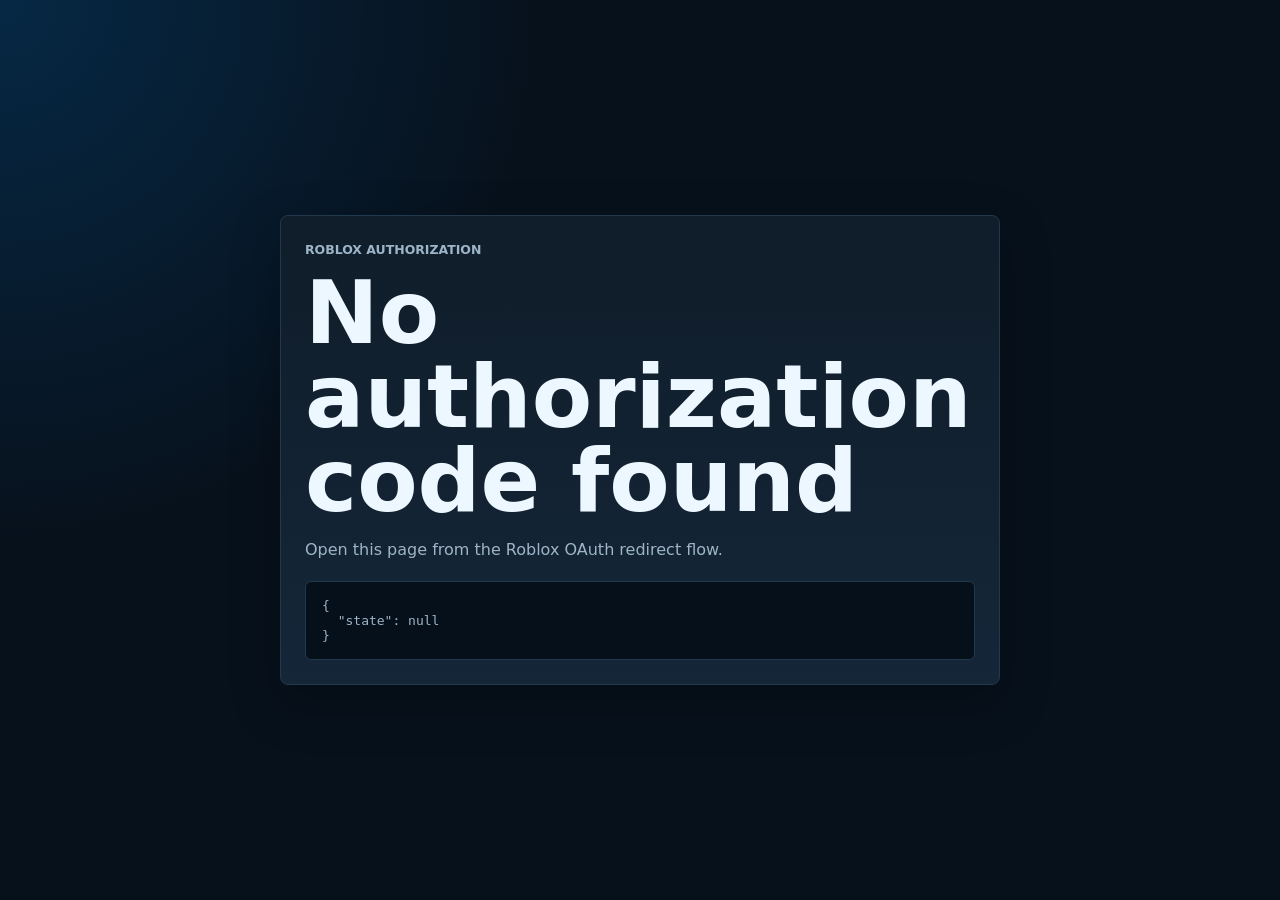
==== callback/index.html @ 514b4164 "Add RoManager V2 website scaffold" ====
<!doctype html>
<html lang="en">
  <head>
    <meta charset="utf-8">
    <meta name="viewport" content="width=device-width, initial-scale=1">
    <title>RoManager V2 Callback</title>
    <meta name="description" content="OAuth callback page for RoManager V2.">
    <link rel="stylesheet" href="../assets/styles.css">
  </head>
  <body>
    <main class="shell callback-shell">
      <section class="panel callback-panel">
        <p class="eyebrow">Roblox authorization</p>
        <h1 id="status-title">Checking callback</h1>
        <p id="status-message">
          Reading the authorization response from Roblox.
        </p>
        <pre id="callback-data" aria-label="Callback details"></pre>
      </section>
    </main>

    <script>
      const params = new URLSearchParams(window.location.search);
      const title = document.getElementById("status-title");
      const message = document.getElementById("status-message");
      const data = document.getElementById("callback-data");

      const code = params.get("code");
      const state = params.get("state");
      const error = params.get("error");
      const errorDescription = params.get("error_description");

      if (error) {
        title.textContent = "Authorization failed";
        message.textContent = errorDescription || error;
        data.textContent = JSON.stringify({ error, errorDescription, state }, null, 2);
      } else if (code) {
        title.textContent = "Authorization received";
        message.textContent = "A secure backend should exchange this code for tokens. Do not exchange tokens in GitHub Pages.";
        data.textContent = JSON.stringify({ code: "[authorization code hidden on page]", state }, null, 2);
      } else {
        title.textContent = "No authorization code found";
        message.textContent = "Open this page from the Roblox OAuth redirect flow.";
        data.textContent = JSON.stringify({ state }, null, 2);
      }
    </script>
  </body>
</html>
---- assets/styles.css ----
:root {
  color-scheme: dark;
  --bg: #07111c;
  --panel: #101d2a;
  --panel-soft: #142638;
  --text: #edf7ff;
  --muted: #9db5c8;
  --line: #22384d;
  --accent: #0092ff;
  --error: #ed4245;
}

* {
  box-sizing: border-box;
}

body {
  margin: 0;
  min-height: 100vh;
  font-family: Inter, ui-sans-serif, system-ui, -apple-system, BlinkMacSystemFont, "Segoe UI", sans-serif;
  background:
    radial-gradient(circle at top left, rgba(0, 146, 255, 0.18), transparent 34rem),
    var(--bg);
  color: var(--text);
}

.shell {
  width: min(1080px, calc(100% - 32px));
  margin: 0 auto;
  padding: 56px 0;
}

.hero {
  display: grid;
  grid-template-columns: minmax(0, 1.2fr) minmax(280px, 0.8fr);
  gap: 28px;
  align-items: center;
  min-height: 58vh;
}

.eyebrow {
  margin: 0 0 12px;
  color: var(--accent);
  font-size: 0.78rem;
  font-weight: 700;
  letter-spacing: 0;
  text-transform: uppercase;
}

h1,
h2,
p {
  margin-top: 0;
}

h1 {
  margin-bottom: 16px;
  font-size: clamp(2.6rem, 7vw, 5.5rem);
  line-height: 0.95;
}

h2 {
  margin-bottom: 10px;
  font-size: 1.05rem;
}

.lead {
  max-width: 680px;
  color: var(--muted);
  font-size: 1.18rem;
  line-height: 1.65;
}

.panel,
article {
  border: 1px solid var(--line);
  border-radius: 8px;
  background: linear-gradient(180deg, var(--panel), var(--panel-soft));
  box-shadow: 0 18px 50px rgba(0, 0, 0, 0.28);
}

.panel {
  padding: 24px;
}

.panel p,
article p {
  color: var(--muted);
  line-height: 1.55;
}

.button {
  display: inline-flex;
  align-items: center;
  justify-content: center;
  min-height: 42px;
  padding: 0 16px;
  border-radius: 6px;
  background: var(--accent);
  color: #00101d;
  font-weight: 800;
  text-decoration: none;
}

.grid {
  display: grid;
  grid-template-columns: repeat(3, minmax(0, 1fr));
  gap: 16px;
}

article {
  padding: 20px;
}

article span {
  display: inline-grid;
  width: 32px;
  height: 32px;
  margin-bottom: 18px;
  place-items: center;
  border-radius: 999px;
  background: rgba(0, 146, 255, 0.16);
  color: var(--accent);
  font-weight: 800;
}

.callback-shell {
  display: grid;
  min-height: 100vh;
  place-items: center;
}

.callback-panel {
  width: min(720px, 100%);
}

pre {
  overflow: auto;
  margin: 18px 0 0;
  padding: 16px;
  border: 1px solid var(--line);
  border-radius: 6px;
  background: #06101a;
  color: var(--muted);
}

@media (max-width: 760px) {
  .shell {
    padding: 32px 0;
  }

  .hero,
  .grid {
    grid-template-columns: 1fr;
  }

  .hero {
    min-height: auto;
  }
}
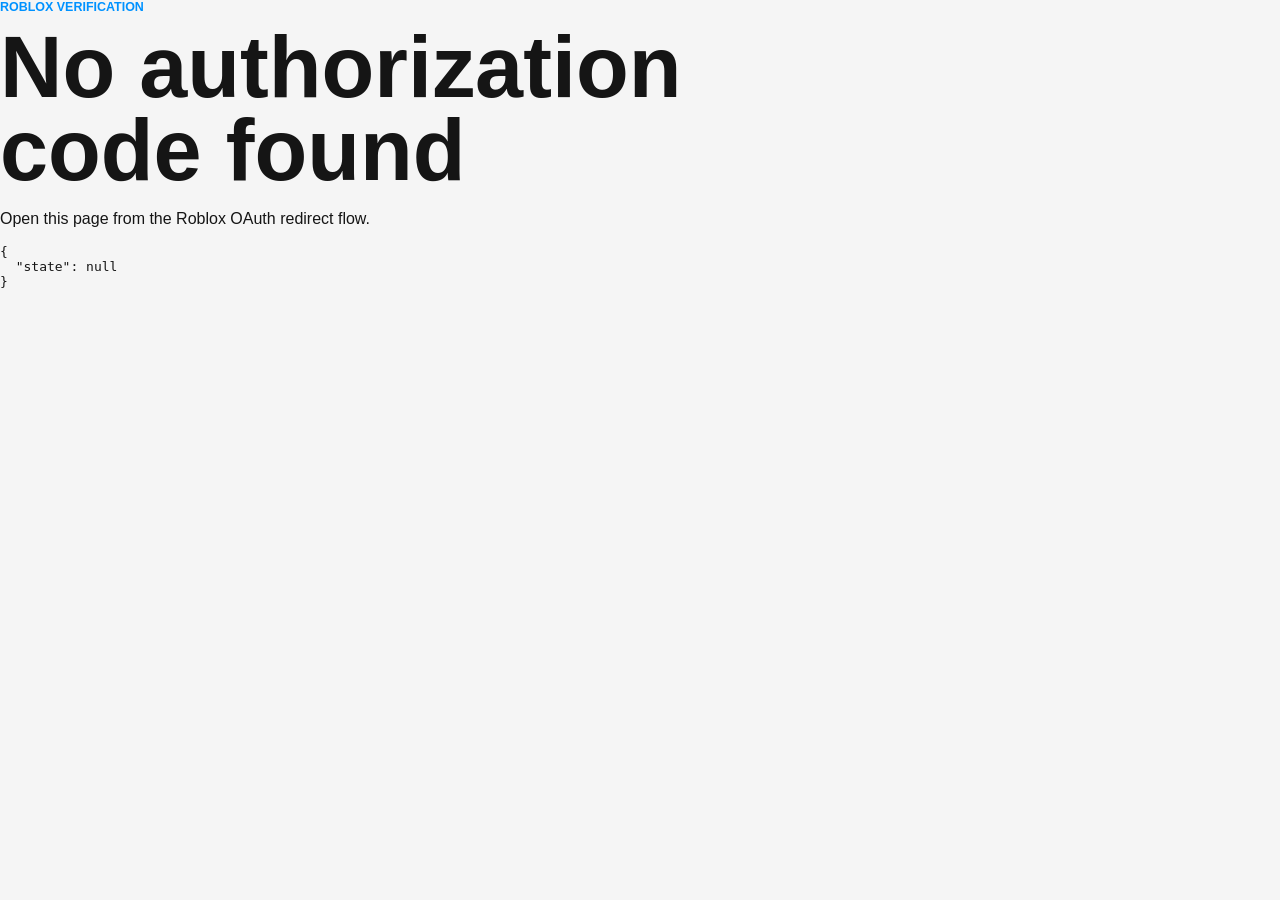
==== commit a92092ba: "Forward Roblox OAuth callback to Worker" ====
--- a/callback/index.html
+++ b/callback/index.html
@@ -3,23 +3,24 @@
   <head>
     <meta charset="utf-8">
     <meta name="viewport" content="width=device-width, initial-scale=1">
-    <title>RoManager V2 Callback</title>
-    <meta name="description" content="OAuth callback page for RoManager V2.">
+    <title>RoManage Verification</title>
+    <meta name="description" content="OAuth callback page for RoManage.">
     <link rel="stylesheet" href="../assets/styles.css">
   </head>
   <body>
     <main class="shell callback-shell">
       <section class="panel callback-panel">
-        <p class="eyebrow">Roblox authorization</p>
-        <h1 id="status-title">Checking callback</h1>
+        <p class="eyebrow">Roblox verification</p>
+        <h1 id="status-title">Finishing verification</h1>
         <p id="status-message">
-          Reading the authorization response from Roblox.
+          Sending your Roblox authorization back to RoManage.
         </p>
         <pre id="callback-data" aria-label="Callback details"></pre>
       </section>
     </main>
 
     <script>
+      const workerCallback = "https://romanage-roblox-oauth.tahtpeep.workers.dev/roblox/callback";
       const params = new URLSearchParams(window.location.search);
       const title = document.getElementById("status-title");
       const message = document.getElementById("status-message");
@@ -35,9 +36,11 @@
         message.textContent = errorDescription || error;
         data.textContent = JSON.stringify({ error, errorDescription, state }, null, 2);
       } else if (code) {
-        title.textContent = "Authorization received";
-        message.textContent = "A secure backend should exchange this code for tokens. Do not exchange tokens in GitHub Pages.";
-        data.textContent = JSON.stringify({ code: "[authorization code hidden on page]", state }, null, 2);
+        const target = new URL(workerCallback);
+        for (const [key, value] of params.entries()) {
+          target.searchParams.set(key, value);
+        }
+        window.location.replace(target.toString());
       } else {
         title.textContent = "No authorization code found";
         message.textContent = "Open this page from the Roblox OAuth redirect flow.";
--- a/assets/styles.css
+++ b/assets/styles.css
@@ -1,92 +1,187 @@
 :root {
-  color-scheme: dark;
-  --bg: #07111c;
-  --panel: #101d2a;
-  --panel-soft: #142638;
-  --text: #edf7ff;
-  --muted: #9db5c8;
-  --line: #22384d;
-  --accent: #0092ff;
-  --error: #ed4245;
+  color-scheme: light;
+  --bg: #f5f5f5;
+  --surface: #ffffff;
+  --surface-soft: #f0f1f2;
+  --text: #151515;
+  --muted: #646970;
+  --line: #d9dadd;
+  --blue: #0092ff;
+  --black: #111111;
 }
 
 * {
   box-sizing: border-box;
+}
+
+html {
+  scroll-behavior: smooth;
 }
 
 body {
   margin: 0;
   min-height: 100vh;
-  font-family: Inter, ui-sans-serif, system-ui, -apple-system, BlinkMacSystemFont, "Segoe UI", sans-serif;
-  background:
-    radial-gradient(circle at top left, rgba(0, 146, 255, 0.18), transparent 34rem),
-    var(--bg);
+  font-family: Arial, Helvetica, sans-serif;
+  background: var(--bg);
   color: var(--text);
 }
 
-.shell {
-  width: min(1080px, calc(100% - 32px));
+.topbar {
+  position: sticky;
+  top: 0;
+  z-index: 10;
+  display: flex;
+  align-items: center;
+  justify-content: space-between;
+  gap: 18px;
+  padding: 14px max(18px, calc((100vw - 1040px) / 2));
+  border-bottom: 1px solid var(--line);
+  background: rgba(245, 245, 245, 0.94);
+  backdrop-filter: blur(10px);
+}
+
+.brand,
+nav {
+  display: flex;
+  align-items: center;
+}
+
+.brand {
+  gap: 10px;
+  color: var(--text);
+  font-weight: 800;
+  text-decoration: none;
+}
+
+.brand-mark,
+.roblox-mark {
+  position: relative;
+  display: inline-block;
+  background: var(--black);
+  transform: rotate(10deg);
+}
+
+.brand-mark {
+  width: 28px;
+  height: 28px;
+}
+
+.roblox-mark {
+  width: 54px;
+  height: 54px;
+  flex: 0 0 auto;
+  transform: rotate(-8deg);
+}
+
+.brand-mark::after,
+.roblox-mark::after {
+  position: absolute;
+  content: "";
+  background: var(--surface);
+}
+
+.brand-mark::after {
+  inset: 10px;
+}
+
+.roblox-mark::after {
+  inset: 19px;
+}
+
+nav {
+  gap: 6px;
+}
+
+nav a {
+  color: var(--muted);
+  font-size: 0.95rem;
+  text-decoration: none;
+}
+
+nav a + a {
+  margin-left: 12px;
+}
+
+nav a:hover {
+  color: var(--text);
+}
+
+.hero,
+.section,
+footer {
+  width: min(1040px, calc(100% - 32px));
   margin: 0 auto;
-  padding: 56px 0;
 }
 
 .hero {
   display: grid;
-  grid-template-columns: minmax(0, 1.2fr) minmax(280px, 0.8fr);
-  gap: 28px;
-  align-items: center;
-  min-height: 58vh;
+  grid-template-columns: minmax(0, 1.2fr) 360px;
+  gap: 42px;
+  align-items: center;
+  min-height: calc(100vh - 58px);
+  padding: 72px 0;
+}
+
+.section {
+  padding: 58px 0;
 }
 
 .eyebrow {
   margin: 0 0 12px;
-  color: var(--accent);
+  color: var(--blue);
   font-size: 0.78rem;
-  font-weight: 700;
+  font-weight: 800;
   letter-spacing: 0;
   text-transform: uppercase;
 }
 
 h1,
 h2,
-p {
+h3,
+p,
+dl {
   margin-top: 0;
 }
 
 h1 {
-  margin-bottom: 16px;
-  font-size: clamp(2.6rem, 7vw, 5.5rem);
-  line-height: 0.95;
+  max-width: 760px;
+  margin-bottom: 18px;
+  font-size: clamp(2.8rem, 7vw, 5.4rem);
+  line-height: 0.96;
 }
 
 h2 {
   margin-bottom: 10px;
-  font-size: 1.05rem;
+  font-size: clamp(2rem, 4vw, 3.2rem);
+  line-height: 1;
+}
+
+h3 {
+  margin-bottom: 8px;
+  font-size: 1.06rem;
+}
+
+.lead,
+.section-heading p,
+.command-row p,
+.setup-step p,
+.note,
+footer,
+dd {
+  color: var(--muted);
+  line-height: 1.58;
 }
 
 .lead {
-  max-width: 680px;
-  color: var(--muted);
-  font-size: 1.18rem;
-  line-height: 1.65;
-}
-
-.panel,
-article {
-  border: 1px solid var(--line);
-  border-radius: 8px;
-  background: linear-gradient(180deg, var(--panel), var(--panel-soft));
-  box-shadow: 0 18px 50px rgba(0, 0, 0, 0.28);
-}
-
-.panel {
-  padding: 24px;
-}
-
-.panel p,
-article p {
-  color: var(--muted);
-  line-height: 1.55;
+  max-width: 650px;
+  font-size: 1.1rem;
+}
+
+.hero-actions {
+  display: flex;
+  flex-wrap: wrap;
+  gap: 10px;
+  margin-top: 26px;
 }
 
 .button {
@@ -95,66 +190,219 @@
   justify-content: center;
   min-height: 42px;
   padding: 0 16px;
+  border: 1px solid var(--black);
+  border-radius: 4px;
+  font-weight: 800;
+  text-decoration: none;
+}
+
+.button.primary {
+  background: var(--black);
+  color: var(--surface);
+}
+
+.button.secondary {
+  background: var(--surface);
+  color: var(--black);
+}
+
+.group-card,
+.command-list,
+.setup-step,
+.note {
+  border: 1px solid var(--line);
   border-radius: 6px;
-  background: var(--accent);
-  color: #00101d;
-  font-weight: 800;
-  text-decoration: none;
-}
-
-.grid {
+  background: var(--surface);
+}
+
+.group-card {
+  overflow: hidden;
+}
+
+.group-card-top {
+  display: flex;
+  gap: 16px;
+  align-items: center;
+  padding: 20px;
+  border-bottom: 1px solid var(--line);
+  background: var(--surface-soft);
+}
+
+.group-card-top strong,
+.group-card-top span {
+  display: block;
+}
+
+.group-card-top span {
+  margin-top: 4px;
+  color: var(--muted);
+  font-size: 0.93rem;
+}
+
+dl {
+  margin-bottom: 0;
+}
+
+dl div {
+  display: flex;
+  justify-content: space-between;
+  gap: 20px;
+  padding: 16px 20px;
+  border-bottom: 1px solid var(--line);
+}
+
+dl div:last-child {
+  border-bottom: 0;
+}
+
+dt {
+  font-weight: 800;
+}
+
+dd {
+  margin: 0;
+  text-align: right;
+}
+
+.section-heading {
+  max-width: 680px;
+  margin-bottom: 22px;
+}
+
+.command-list {
+  overflow: hidden;
+}
+
+.command-row {
+  display: grid;
+  grid-template-columns: 210px minmax(0, 1fr);
+  gap: 18px;
+  align-items: center;
+  padding: 16px 18px;
+  border-bottom: 1px solid var(--line);
+}
+
+.command-row:last-child {
+  border-bottom: 0;
+}
+
+code {
+  display: inline-block;
+  max-width: 100%;
+  overflow-wrap: anywhere;
+  padding: 0.25rem 0.4rem;
+  border-radius: 4px;
+  background: #eceef1;
+  color: var(--blue);
+  font-family: Consolas, "Liberation Mono", monospace;
+  font-size: 0.9rem;
+}
+
+.command-row p {
+  margin-bottom: 0;
+}
+
+.setup-steps {
   display: grid;
   grid-template-columns: repeat(3, minmax(0, 1fr));
-  gap: 16px;
-}
-
-article {
-  padding: 20px;
-}
-
-article span {
+  gap: 12px;
+}
+
+.setup-step {
+  padding: 18px;
+}
+
+.setup-step span {
   display: inline-grid;
-  width: 32px;
-  height: 32px;
-  margin-bottom: 18px;
+  width: 38px;
+  height: 38px;
+  margin-bottom: 16px;
   place-items: center;
-  border-radius: 999px;
-  background: rgba(0, 146, 255, 0.16);
-  color: var(--accent);
-  font-weight: 800;
-}
-
-.callback-shell {
-  display: grid;
-  min-height: 100vh;
-  place-items: center;
-}
-
-.callback-panel {
-  width: min(720px, 100%);
-}
-
-pre {
-  overflow: auto;
-  margin: 18px 0 0;
-  padding: 16px;
-  border: 1px solid var(--line);
-  border-radius: 6px;
-  background: #06101a;
-  color: var(--muted);
-}
-
-@media (max-width: 760px) {
-  .shell {
-    padding: 32px 0;
+  border-radius: 4px;
+  background: var(--black);
+  color: var(--surface);
+  font-weight: 800;
+}
+
+.note {
+  margin-top: 12px;
+  padding: 16px 18px;
+}
+
+footer {
+  display: flex;
+  justify-content: space-between;
+  gap: 18px;
+  padding: 34px 0 44px;
+  border-top: 1px solid var(--line);
+}
+
+footer span:first-child {
+  color: var(--text);
+  font-weight: 800;
+}
+
+.reveal {
+  opacity: 0;
+  transform: translateY(14px);
+  transition:
+    opacity 420ms ease,
+    transform 420ms ease;
+}
+
+.reveal.visible {
+  opacity: 1;
+  transform: translateY(0);
+}
+
+@media (prefers-reduced-motion: reduce) {
+  html {
+    scroll-behavior: auto;
+  }
+
+  .reveal {
+    opacity: 1;
+    transform: none;
+    transition: none;
+  }
+}
+
+@media (max-width: 840px) {
+  .topbar {
+    align-items: flex-start;
+    flex-direction: column;
   }
 
   .hero,
-  .grid {
+  .setup-steps {
     grid-template-columns: 1fr;
   }
 
   .hero {
     min-height: auto;
-  }
-}
+    padding: 52px 0;
+  }
+
+  .section {
+    padding: 44px 0;
+  }
+
+  .command-row {
+    grid-template-columns: 1fr;
+    gap: 8px;
+  }
+
+  dl div {
+    align-items: flex-start;
+    flex-direction: column;
+    gap: 6px;
+  }
+
+  dd {
+    text-align: left;
+  }
+
+  footer {
+    flex-direction: column;
+  }
+}
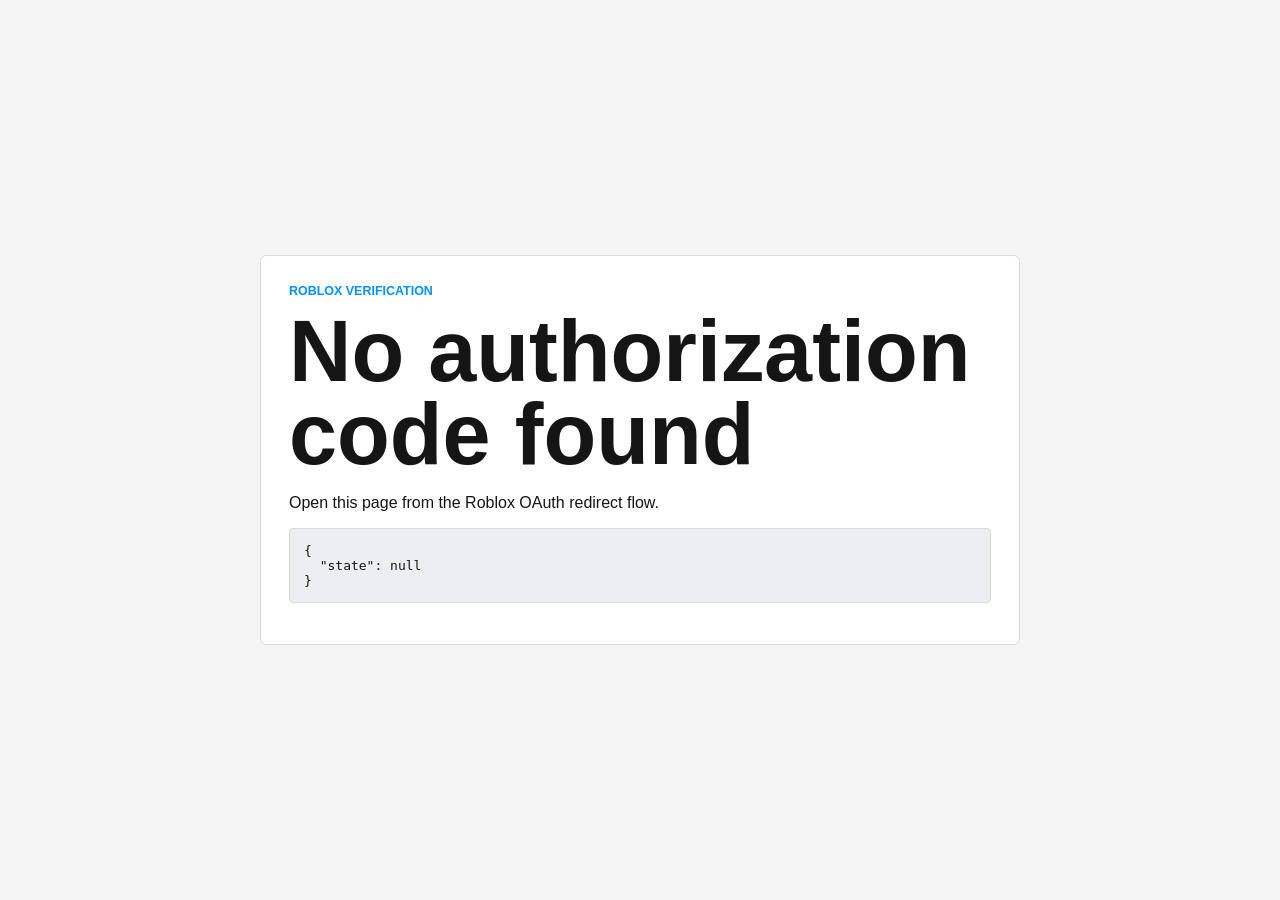
==== commit 9febd8ab: "Add header theme switch" ====
--- a/callback/index.html
+++ b/callback/index.html
@@ -5,6 +5,8 @@
     <meta name="viewport" content="width=device-width, initial-scale=1">
     <title>RoManage Verification</title>
     <meta name="description" content="OAuth callback page for RoManage.">
+    <link rel="icon" type="image/png" href="/RoManage-Website/assets/romanage-logo.png">
+    <link rel="apple-touch-icon" href="/RoManage-Website/assets/romanage-logo.png">
     <link rel="stylesheet" href="../assets/styles.css">
   </head>
   <body>
@@ -47,5 +49,6 @@
         data.textContent = JSON.stringify({ state }, null, 2);
       }
     </script>
+    <script src="../assets/theme.js"></script>
   </body>
 </html>
--- a/assets/styles.css
+++ b/assets/styles.css
@@ -1,4 +1,25 @@
 :root {
+  color-scheme: light dark;
+  --bg: #f5f5f5;
+  --surface: #ffffff;
+  --surface-soft: #f0f1f2;
+  --text: #151515;
+  --muted: #646970;
+  --line: #d9dadd;
+  --blue: #0092ff;
+  --black: #111111;
+  --button-bg: #111111;
+  --button-border: #111111;
+  --button-text: #ffffff;
+  --secondary-button-bg: #ffffff;
+  --secondary-button-text: #111111;
+  --header-bg: rgba(245, 245, 245, 0.94);
+  --code-bg: #eceef1;
+  --support: #ff424d;
+  --support-text: #ffffff;
+}
+
+html[data-theme="light"] {
   color-scheme: light;
   --bg: #f5f5f5;
   --surface: #ffffff;
@@ -8,6 +29,58 @@
   --line: #d9dadd;
   --blue: #0092ff;
   --black: #111111;
+  --button-bg: #111111;
+  --button-border: #111111;
+  --button-text: #ffffff;
+  --secondary-button-bg: #ffffff;
+  --secondary-button-text: #111111;
+  --header-bg: rgba(245, 245, 245, 0.94);
+  --code-bg: #eceef1;
+  --support: #0092ff;
+  --support-text: #ffffff;
+}
+
+html[data-theme="dark"] {
+  color-scheme: dark;
+  --bg: #0d1117;
+  --surface: #151b23;
+  --surface-soft: #1f2630;
+  --text: #f4f7fb;
+  --muted: #a8b2bf;
+  --line: #303946;
+  --blue: #4db2ff;
+  --black: #f4f7fb;
+  --button-bg: #0092ff;
+  --button-border: #0092ff;
+  --button-text: #ffffff;
+  --secondary-button-bg: #151b23;
+  --secondary-button-text: #f4f7fb;
+  --header-bg: rgba(13, 17, 23, 0.92);
+  --code-bg: #202936;
+  --support: #0092ff;
+  --support-text: #ffffff;
+}
+
+@media (prefers-color-scheme: dark) {
+  :root:not([data-theme="light"]) {
+    --bg: #0d1117;
+    --surface: #151b23;
+    --surface-soft: #1f2630;
+    --text: #f4f7fb;
+    --muted: #a8b2bf;
+    --line: #303946;
+    --blue: #4db2ff;
+    --black: #f4f7fb;
+    --button-bg: #0092ff;
+    --button-border: #0092ff;
+    --button-text: #ffffff;
+    --secondary-button-bg: #151b23;
+    --secondary-button-text: #f4f7fb;
+    --header-bg: rgba(13, 17, 23, 0.92);
+    --code-bg: #202936;
+    --support: #0092ff;
+    --support-text: #ffffff;
+  }
 }
 
 * {
@@ -33,15 +106,17 @@
   display: flex;
   align-items: center;
   justify-content: space-between;
+  flex-wrap: wrap;
   gap: 18px;
   padding: 14px max(18px, calc((100vw - 1040px) / 2));
   border-bottom: 1px solid var(--line);
-  background: rgba(245, 245, 245, 0.94);
+  background: var(--header-bg);
   backdrop-filter: blur(10px);
 }
 
 .brand,
-nav {
+nav,
+.topbar-actions {
   display: flex;
   align-items: center;
 }
@@ -53,39 +128,18 @@
   text-decoration: none;
 }
 
-.brand-mark,
-.roblox-mark {
-  position: relative;
-  display: inline-block;
-  background: var(--black);
-  transform: rotate(10deg);
-}
-
-.brand-mark {
-  width: 28px;
-  height: 28px;
-}
-
-.roblox-mark {
-  width: 54px;
-  height: 54px;
+.brand-logo {
+  width: 34px;
+  height: 34px;
   flex: 0 0 auto;
-  transform: rotate(-8deg);
-}
-
-.brand-mark::after,
-.roblox-mark::after {
-  position: absolute;
-  content: "";
-  background: var(--surface);
-}
-
-.brand-mark::after {
-  inset: 10px;
-}
-
-.roblox-mark::after {
-  inset: 19px;
+  object-fit: contain;
+}
+
+.product-logo {
+  width: 64px;
+  height: 64px;
+  flex: 0 0 auto;
+  object-fit: contain;
 }
 
 nav {
@@ -104,6 +158,45 @@
 
 nav a:hover {
   color: var(--text);
+}
+
+.topbar-actions {
+  gap: 10px;
+}
+
+.support-link {
+  display: inline-flex;
+  align-items: center;
+  justify-content: center;
+  min-height: 36px;
+  padding: 0 14px;
+  border-radius: 4px;
+  background: var(--blue);
+  color: #ffffff;
+  font-size: 0.92rem;
+  font-weight: 800;
+  text-decoration: none;
+}
+
+.theme-toggle {
+  display: inline-flex;
+  align-items: center;
+  justify-content: center;
+  min-width: 96px;
+  min-height: 36px;
+  padding: 0 12px;
+  border: 1px solid var(--line);
+  border-radius: 4px;
+  background: var(--surface);
+  color: var(--text);
+  font: inherit;
+  font-size: 0.92rem;
+  font-weight: 800;
+  cursor: pointer;
+}
+
+.theme-toggle:hover {
+  border-color: var(--blue);
 }
 
 .hero,
@@ -115,7 +208,7 @@
 
 .hero {
   display: grid;
-  grid-template-columns: minmax(0, 1.2fr) 360px;
+  grid-template-columns: minmax(0, 1.2fr) minmax(280px, 360px);
   gap: 42px;
   align-items: center;
   min-height: calc(100vh - 58px);
@@ -190,26 +283,33 @@
   justify-content: center;
   min-height: 42px;
   padding: 0 16px;
-  border: 1px solid var(--black);
+  border: 1px solid var(--button-border);
   border-radius: 4px;
   font-weight: 800;
   text-decoration: none;
 }
 
 .button.primary {
-  background: var(--black);
-  color: var(--surface);
+  background: var(--button-bg);
+  color: var(--button-text);
 }
 
 .button.secondary {
-  background: var(--surface);
-  color: var(--black);
+  background: var(--secondary-button-bg);
+  color: var(--secondary-button-text);
+}
+
+.button.support {
+  border-color: var(--support);
+  background: var(--support);
+  color: var(--support-text);
 }
 
 .group-card,
 .command-list,
 .setup-step,
-.note {
+.note,
+.panel {
   border: 1px solid var(--line);
   border-radius: 6px;
   background: var(--surface);
@@ -217,6 +317,7 @@
 
 .group-card {
   overflow: hidden;
+  max-width: 100%;
 }
 
 .group-card-top {
@@ -292,10 +393,36 @@
   overflow-wrap: anywhere;
   padding: 0.25rem 0.4rem;
   border-radius: 4px;
-  background: #eceef1;
+  background: var(--code-bg);
   color: var(--blue);
   font-family: Consolas, "Liberation Mono", monospace;
   font-size: 0.9rem;
+}
+
+pre {
+  overflow: auto;
+  padding: 14px;
+  border: 1px solid var(--line);
+  border-radius: 4px;
+  background: var(--code-bg);
+  color: var(--text);
+}
+
+.shell {
+  width: min(760px, calc(100% - 32px));
+  margin: 0 auto;
+}
+
+.callback-shell {
+  display: grid;
+  min-height: 100vh;
+  place-items: center;
+  padding: 48px 0;
+}
+
+.callback-panel {
+  width: 100%;
+  padding: 28px;
 }
 
 .command-row p {
@@ -319,8 +446,8 @@
   margin-bottom: 16px;
   place-items: center;
   border-radius: 4px;
-  background: var(--black);
-  color: var(--surface);
+  background: var(--button-bg);
+  color: var(--button-text);
   font-weight: 800;
 }
 
@@ -342,6 +469,40 @@
   font-weight: 800;
 }
 
+footer a {
+  color: var(--muted);
+  text-decoration: none;
+}
+
+footer a:hover {
+  color: var(--text);
+}
+
+.legal-page {
+  width: min(860px, calc(100% - 32px));
+  margin: 0 auto;
+  padding: 64px 0;
+}
+
+.legal-page h1 {
+  max-width: 860px;
+  font-size: clamp(2.5rem, 6vw, 4.5rem);
+}
+
+.legal-section {
+  padding: 24px 0;
+  border-top: 1px solid var(--line);
+}
+
+.legal-section h2 {
+  font-size: 1.45rem;
+}
+
+.legal-section p {
+  color: var(--muted);
+  line-height: 1.65;
+}
+
 .reveal {
   opacity: 0;
   transform: translateY(14px);
@@ -373,6 +534,11 @@
     flex-direction: column;
   }
 
+  nav,
+  .topbar-actions {
+    flex-wrap: wrap;
+  }
+
   .hero,
   .setup-steps {
     grid-template-columns: 1fr;
@@ -381,6 +547,15 @@
   .hero {
     min-height: auto;
     padding: 52px 0;
+  }
+
+  .group-card {
+    width: 100%;
+  }
+
+  .product-logo {
+    width: 52px;
+    height: 52px;
   }
 
   .section {
